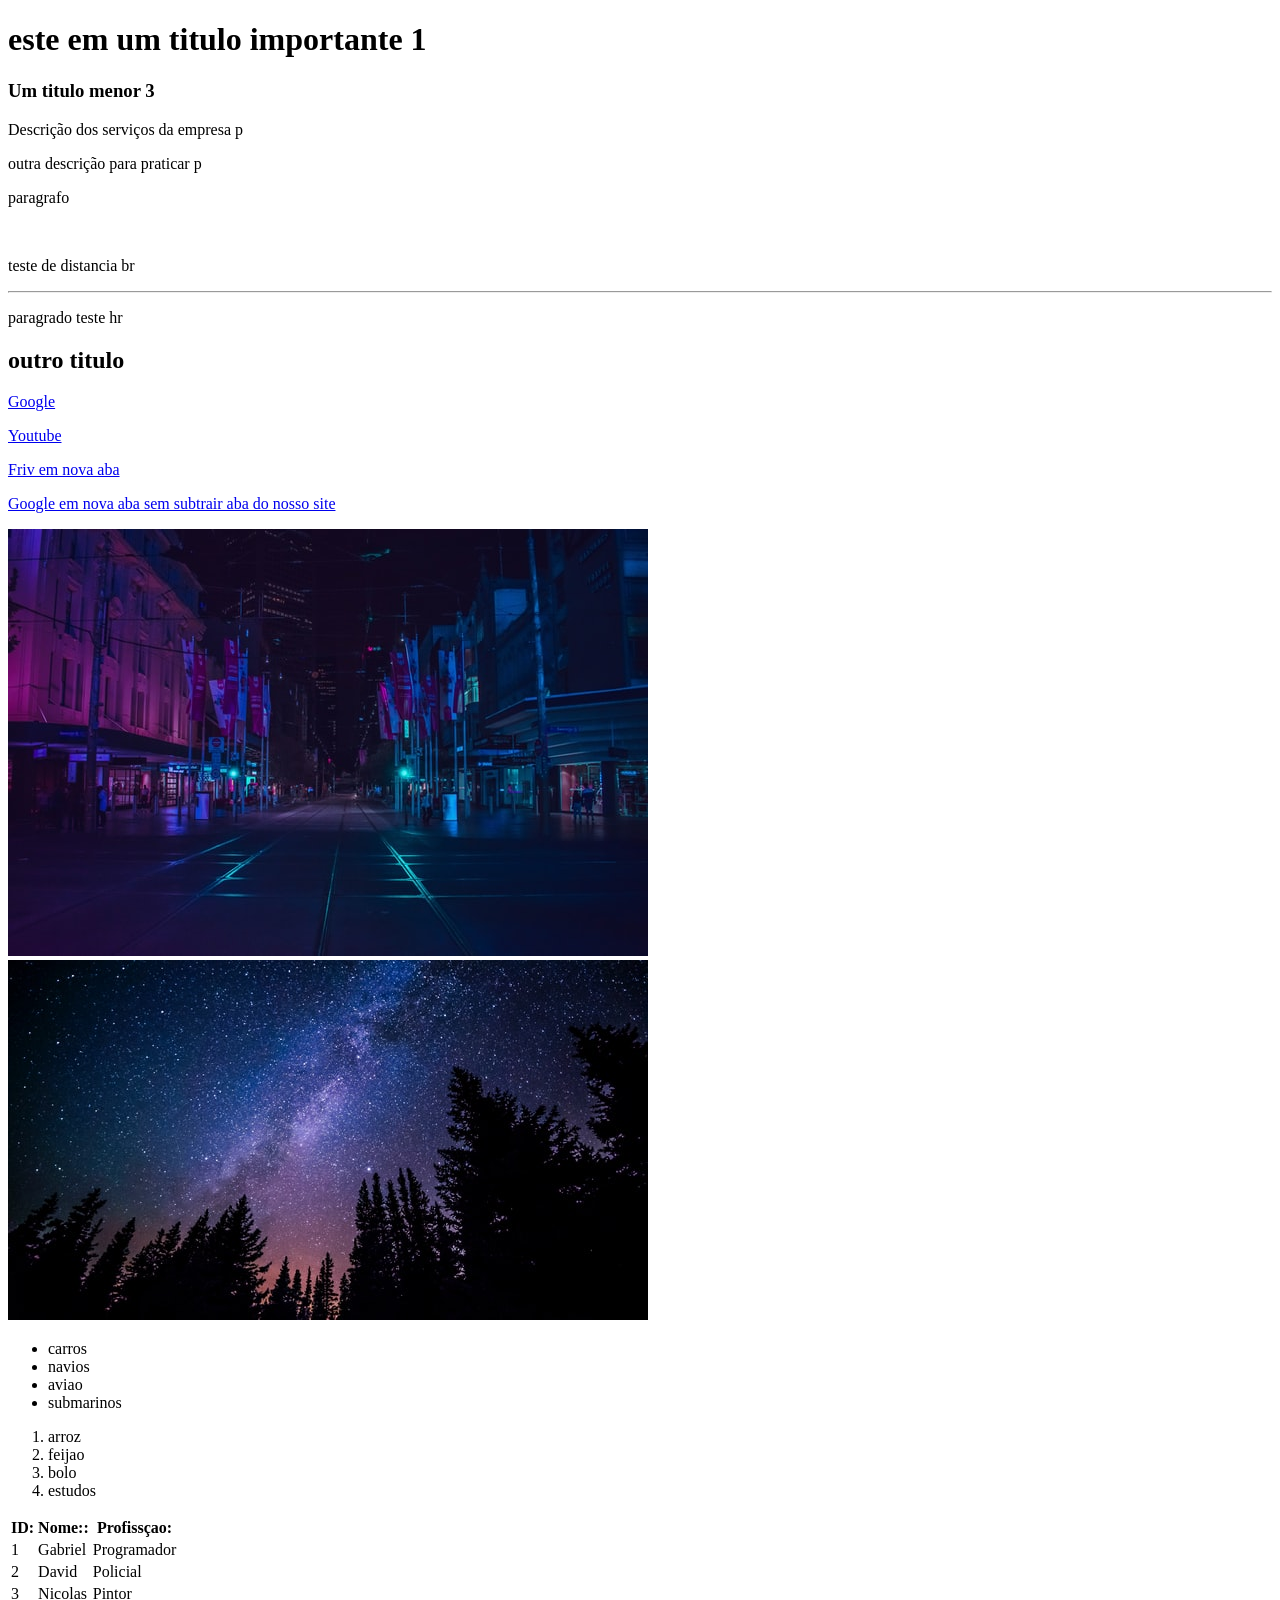
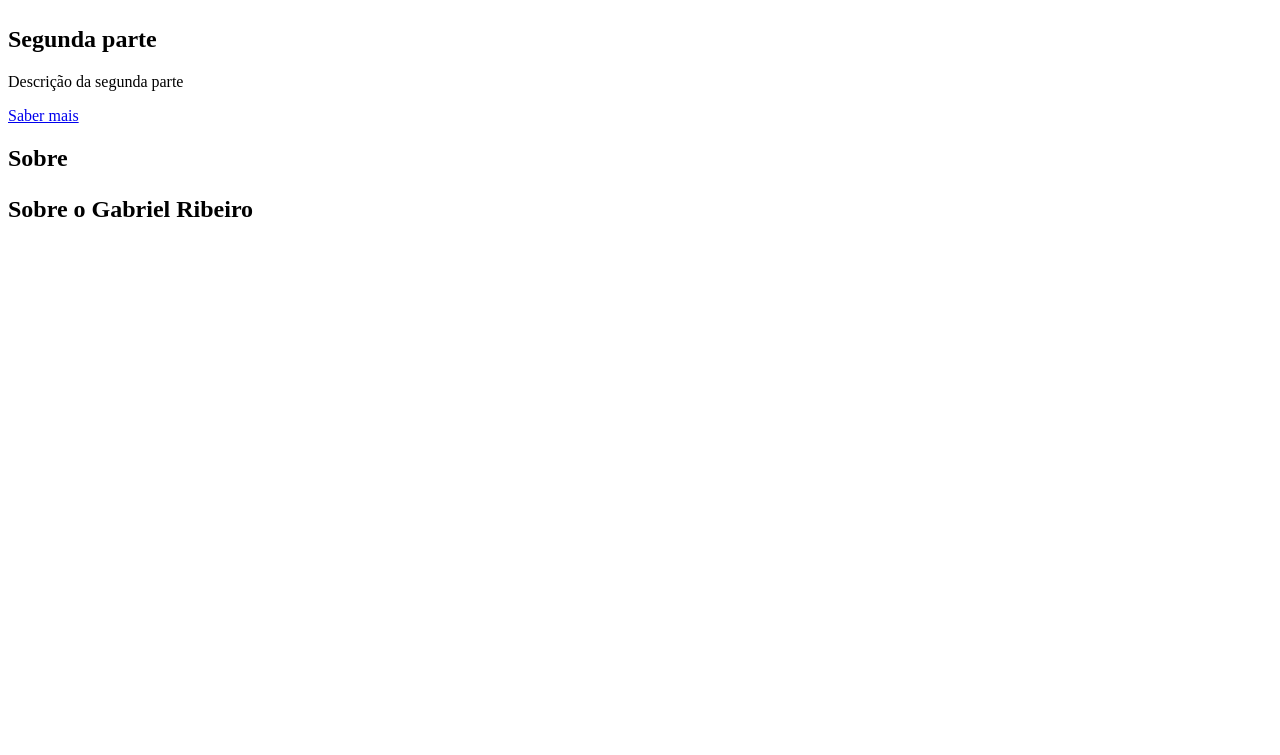
==== index.html @ b1ab7250 "Add files via upload" ====
<!DOCTYPE html>
<html>
    <head>
        <title>HTML Fundamentos Title</title>
    </head>
    <body style="padding-bottom: 500px">
        <h1>este em um titulo importante 1</h1>
        <h3>Um titulo menor 3</h3>

        <p>Descrição dos serviços da empresa p</p>
        <p>outra descrição para praticar p</p>

        <p>paragrafo</p>
        <br>
        <p>teste de distancia br</p>
        <hr />
        <p>paragrado teste hr</p>

         <!-- Este e um comentario secreto -->
         <h2>outro titulo</h2>
         <!-- outro comentario secreto -->
          <!--5 links-->

          <a href="https://google.com">Google</a>
          <p></p>
          <a href="https://youtube.com">Youtube</a>
          <p></p>
          <a href="https://friv.com" target="_blank">Friv em nova aba </a>
<p></p>
        <!-- Nova Aba -->
         <a href="https://google.com" target="_blank">Google em nova aba sem subtrair aba do nosso site</a>
<p></p>
         <!-- Imagens-->

         <img src="img/city.jpg" />

         <!-- Atributo Alt-->

<img src="img/nature.jpg" alt=" noite na floresta" />

<!--- Listas não ordenadas-->

<ul>
    <li>carros</li>
    <li>navios</li>
    <li>aviao</li>
    <li>submarinos</li>
</ul>

<!--- LIstas ordenadas -->

<ol> 
    <li>arroz</li>
    <li>feijao</li>
    <li>bolo</li>
    <li>estudos</li>
</ol>

<!--Tabelas-->

<table>
    <tr>
        <th>ID:</th>
        <th>Nome::</th>
        <th>Profissçao:</th>
    </tr>
    <tr>
        <td>1</td>
        <td>Gabriel</td>
        <td>Programador</td>
    </tr>
    <tr>
        <td>2</td>
        <td>David</td>
        <td>Policial</td>
    </tr>
     <tr>
        <td>3</td>
        <td>Nicolas</td>
        <td>Pintor</td>
    </tr>
</table>

<!--Div-->

<div>
    <h2>Segunda parte</h2>
    <p> Descrição da segunda parte</p>
    <a href="#">Saber mais</a>
</div>
<div>
    <h2>Sobre
        <p>Sobre o Gabriel Ribeiro</p>
    </h2>
</div>
    </body>
</html>
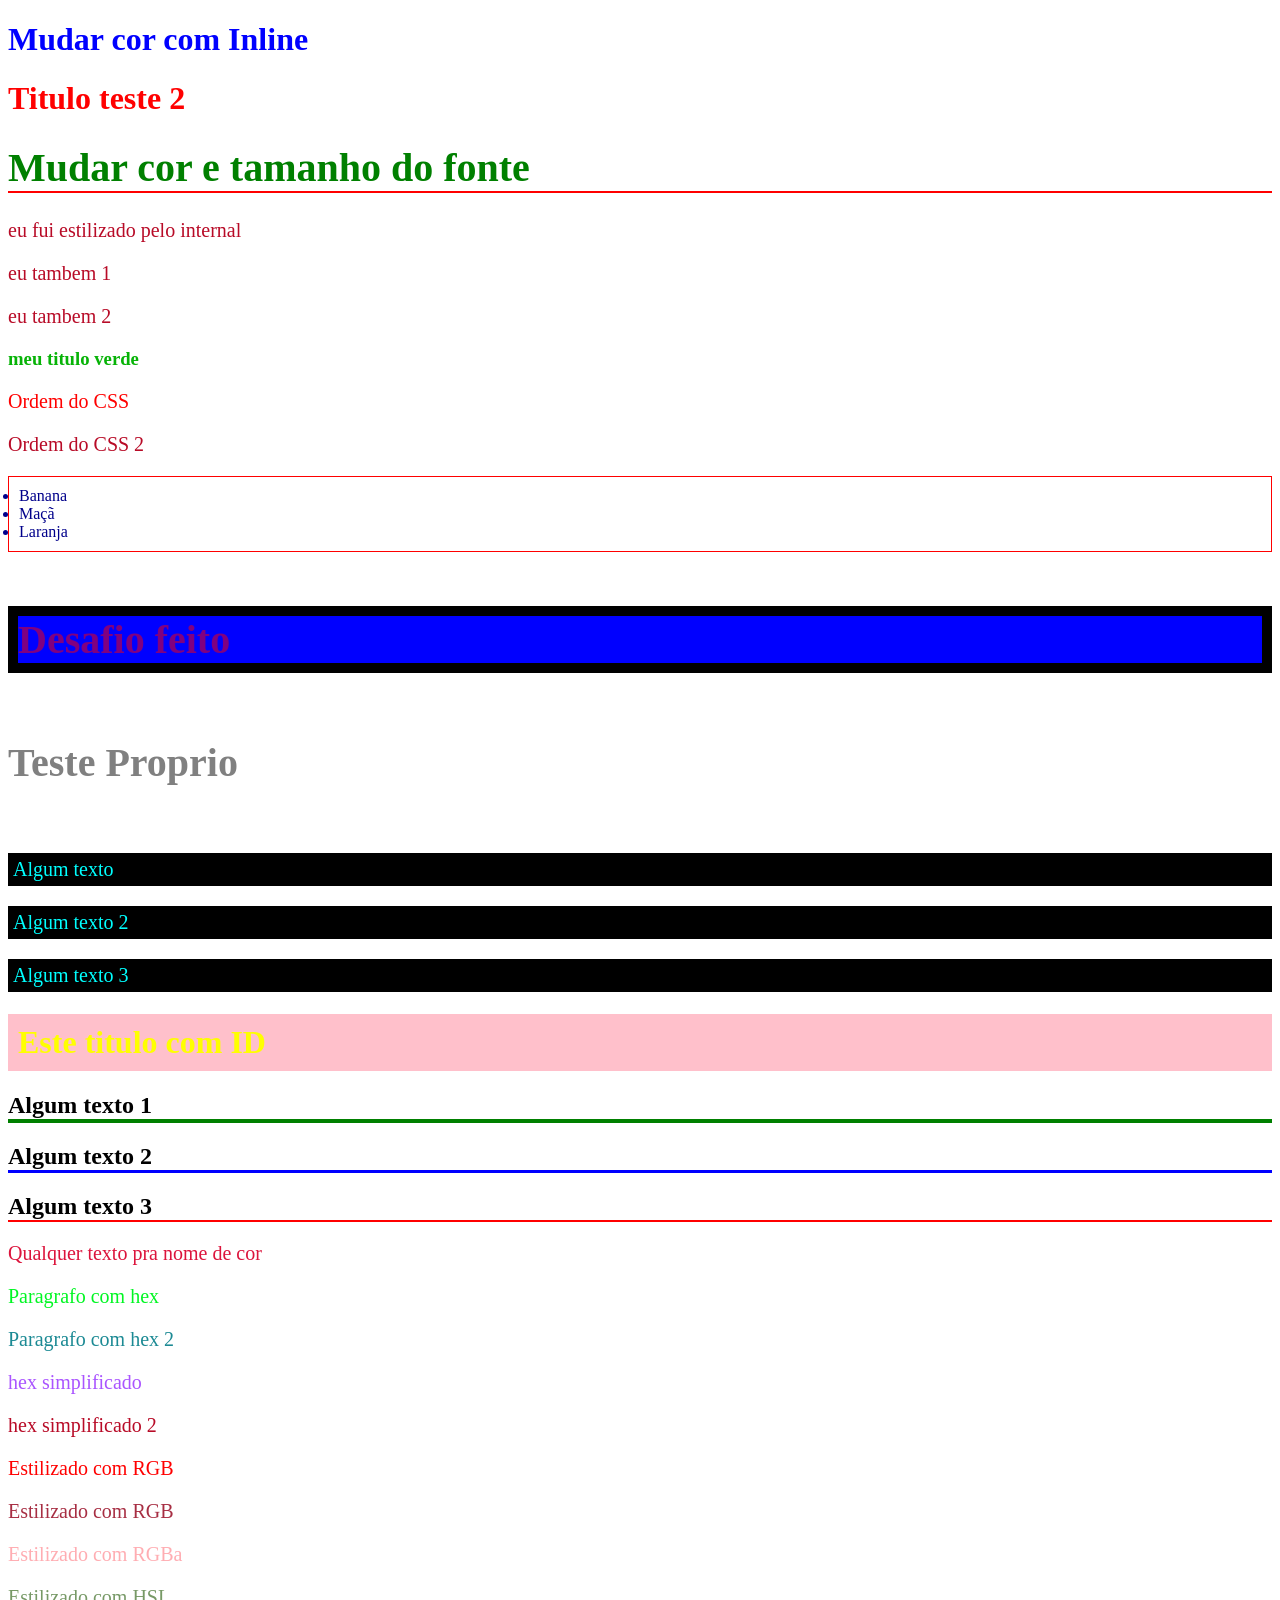
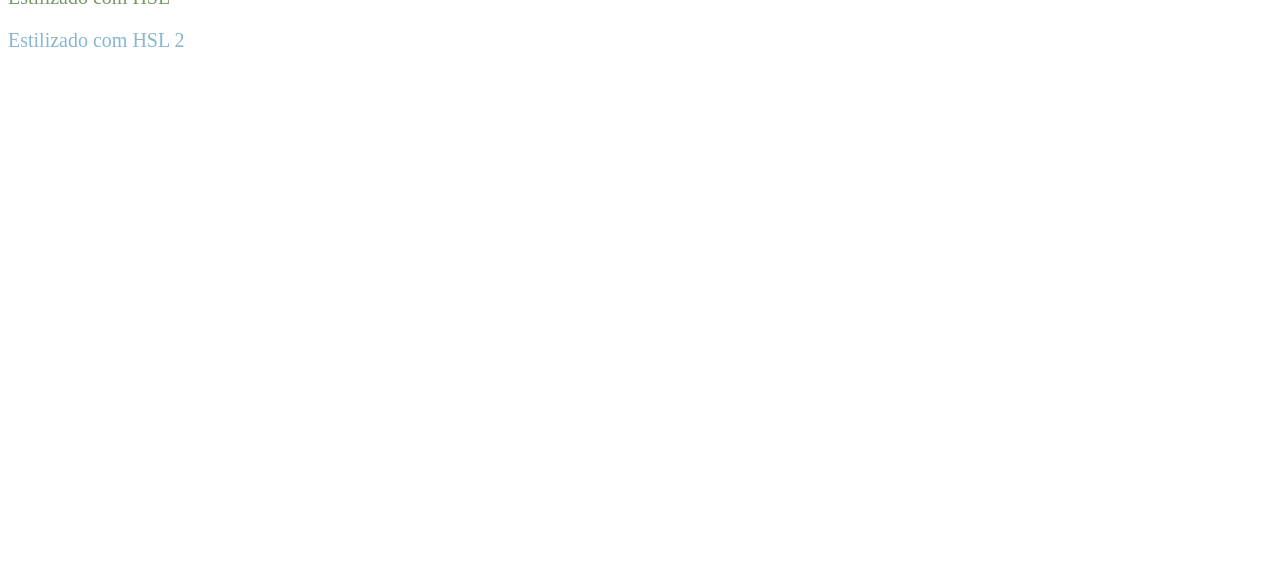
==== commit e4dfe8f3: "Add files via upload" ====
--- a/index.html
+++ b/index.html
@@ -1,97 +1,93 @@
 <!DOCTYPE html>
-<html>
-    <head>
-        <title>HTML Fundamentos Title</title>
-    </head>
-    <body style="padding-bottom: 500px">
-        <h1>este em um titulo importante 1</h1>
-        <h3>Um titulo menor 3</h3>
+<html lang="en">
+<head>
+    <meta charset="UTF-8">
+    <meta name="viewport" content="width=device-width, initial-scale=1.0">
+    <title>CSS</title>
+    <!-- 4 - External CSS -->
+ <!-- Cascading Style Sheets -->
+<link rel="stylesheet" href="css/style.css">
+<link rel="stylesheet" href="css/list.css">
+<link rel="stylesheet" href="css/titles.css">
+    <!-- 3 - internal CSS -->
 
-        <p>Descrição dos serviços da empresa p</p>
-        <p>outra descrição para praticar p</p>
+<style>
+    h5 {color: grey;
+    font-size: 40px;
+    }      
+</style>
+</head>
+<body>
+    <!-- 1 - Inline  CSS-->
+     <h1 style="color: blue;">Mudar cor com Inline</h1>
+     <h1 style="color: red;">Titulo teste 2</h1>
 
-        <p>paragrafo</p>
-        <br>
-        <p>teste de distancia br</p>
-        <hr />
-        <p>paragrado teste hr</p>
+     <!-- 2 multiplas regras -->
 
-         <!-- Este e um comentario secreto -->
-         <h2>outro titulo</h2>
-         <!-- outro comentario secreto -->
-          <!--5 links-->
+     <h1 style="color: green; font-size: 40px; border-bottom: 2px solid red">Mudar cor e tamanho do fonte</h1>
 
-          <a href="https://google.com">Google</a>
-          <p></p>
-          <a href="https://youtube.com">Youtube</a>
-          <p></p>
-          <a href="https://friv.com" target="_blank">Friv em nova aba </a>
-<p></p>
-        <!-- Nova Aba -->
-         <a href="https://google.com" target="_blank">Google em nova aba sem subtrair aba do nosso site</a>
-<p></p>
-         <!-- Imagens-->
+     <!-- 3 - internal CSS -->
+   <p> eu fui estilizado pelo internal</p>  
+<p> eu tambem 1</p>
+<p> eu tambem 2</p>
 
-         <img src="img/city.jpg" />
+<!-- External CSS-->
+ <h3> meu titulo verde</h3>
 
-         <!-- Atributo Alt-->
+ <!-- 5 - Ordem do CSS-->
+  <p style="color: red">Ordem do CSS</p>
+  <p> Ordem do CSS 2</p>
 
-<img src="img/nature.jpg" alt=" noite na floresta" />
+  <!-- 6 - multiplos CSS-->
+  <ul>
+    <li>Banana</li>
+    <li>Maçã</li>
+    <li>Laranja</li>
+</ul>
+    <!-- External CSS Desafio-->
+     <h4> Desafio feito </h4>
 
-<!--- Listas não ordenadas-->
+     <!-- Teste Proprio-->
 
-<ul>
-    <li>carros</li>
-    <li>navios</li>
-    <li>aviao</li>
-    <li>submarinos</li>
-</ul>
+     <h5> Teste Proprio</h5>
 
-<!--- LIstas ordenadas -->
+     <!-- Classes -->
+<p class="paragraphe">Algum texto</p>
+<p class="paragraphe">Algum texto 2</p>
+<p class="paragraphe">Algum texto 3</p>
 
-<ol> 
-    <li>arroz</li>
-    <li>feijao</li>
-    <li>bolo</li>
-    <li>estudos</li>
-</ol>
+<!-- ID -->
+ <h1 id="exclusive-title">Este titulo com ID</h1>
 
-<!--Tabelas-->
+ <!-- multiplas regras , ordem CSS-->
+  <h2 id="algum-titulo" class="titulo">Algum texto 1</h2>
+  <h2 class="titulo">Algum texto 2</h2>
+  <h2>Algum texto 3</h2>
 
-<table>
-    <tr>
-        <th>ID:</th>
-        <th>Nome::</th>
-        <th>Profissçao:</th>
-    </tr>
-    <tr>
-        <td>1</td>
-        <td>Gabriel</td>
-        <td>Programador</td>
-    </tr>
-    <tr>
-        <td>2</td>
-        <td>David</td>
-        <td>Policial</td>
-    </tr>
-     <tr>
-        <td>3</td>
-        <td>Nicolas</td>
-        <td>Pintor</td>
-    </tr>
-</table>
+  <!-- nome de cor -->
+   <p class="color-name">Qualquer texto pra nome de cor</p>
+   
+   <!-- hex-->
+    <p class="hex"> Paragrafo com hex</p>
+    <p class="hex-2"> Paragrafo com hex 2</p>
 
-<!--Div-->
+    <!-- mais sobre hex-->
+     <p class="simple-hex"> hex simplificado</p>
+     <p class="simple-hex-2"> hex simplificado 2</p>
 
-<div>
-    <h2>Segunda parte</h2>
-    <p> Descrição da segunda parte</p>
-    <a href="#">Saber mais</a>
-</div>
-<div>
-    <h2>Sobre
-        <p>Sobre o Gabriel Ribeiro</p>
-    </h2>
-</div>
-    </body>
+     <!-- RGB-->
+      <p class="rgb"> Estilizado com RGB</p>
+
+      <p class="mixed-rgb"> Estilizado com RGB</p>
+
+      <!-- RGBa-->
+
+      <p class="rgba"> Estilizado com RGBa</p>
+
+      <!-- HSL -->
+
+    <p class="hsl"> Estilizado com HSL</p>
+
+    <p class="hsl-2"> Estilizado com HSL 2</p>
+    <body>
 </html>
--- a/css/style.css
+++ b/css/style.css
@@ -0,0 +1,95 @@
+/*4 - External CSS */
+body {
+  padding-bottom: 500px;  
+}
+
+h3 {
+    color: rgb(7, 179, 7);
+}
+
+p {
+    color: rgb(184, 11, 39);
+    font-size:20px;
+}
+
+/* Um comentario */
+/* Segundo Comentario */
+/* Terceiro Comentario */
+
+/* Classes */
+
+.paragraphe {
+    background-color: #000;
+    color: aqua;
+    padding: 5px;
+}
+
+/* ID */
+#exclusive-title {
+    background-color: pink;
+    color: yellow;
+    padding: 10px;
+}
+
+/* ordem das regras */
+h2 {
+    border-bottom: 2px solid red;
+}
+
+.titulo {
+     border-bottom: 3px solid blue;
+}
+
+  #algum-titulo {
+    border-bottom: 4px solid green;
+  }
+
+/* nome das cores */
+    .color-name {
+        color: crimson;
+    }
+
+    /* Hex */
+    .hex {
+        color: #00f623;
+    }
+
+    .hex-2 {
+        color: #1c8a94;
+    }
+
+    /* aprofundando hex */
+    .simple-hex {
+        color: #333;
+    }
+
+    /* Aprofundando com hex */
+    .simple-hex {
+        color: #333;
+    }
+
+     .simple-hex {
+        color: #a5f;
+    }
+
+    /* RGB  */
+    .rgb {
+        color: rgb(255, 0, 0);
+    }
+
+    .mixed-rgb {
+        color: rgb(167, 46, 67);
+    }
+
+    .rgba {
+        color: rgba(263, 91, 102, 0.5);
+    }
+
+    /* HSL */
+    .hsl {
+        color: hsl(100, 20%, 50%);
+    }
+
+    .hsl-2 {
+        color: hsl(201, 44%, 67%);
+    }
--- a/css/list.css
+++ b/css/list.css
@@ -0,0 +1,8 @@
+ul {
+    border: 1px solid red;
+    padding: 10px;
+}
+
+li {
+    color:darkblue;
+}
--- a/css/titles.css
+++ b/css/titles.css
@@ -0,0 +1,6 @@
+h4 {
+    background-color: blue;
+    color: purple;
+    border: 10px solid black;
+    font-size: 40px;
+}
